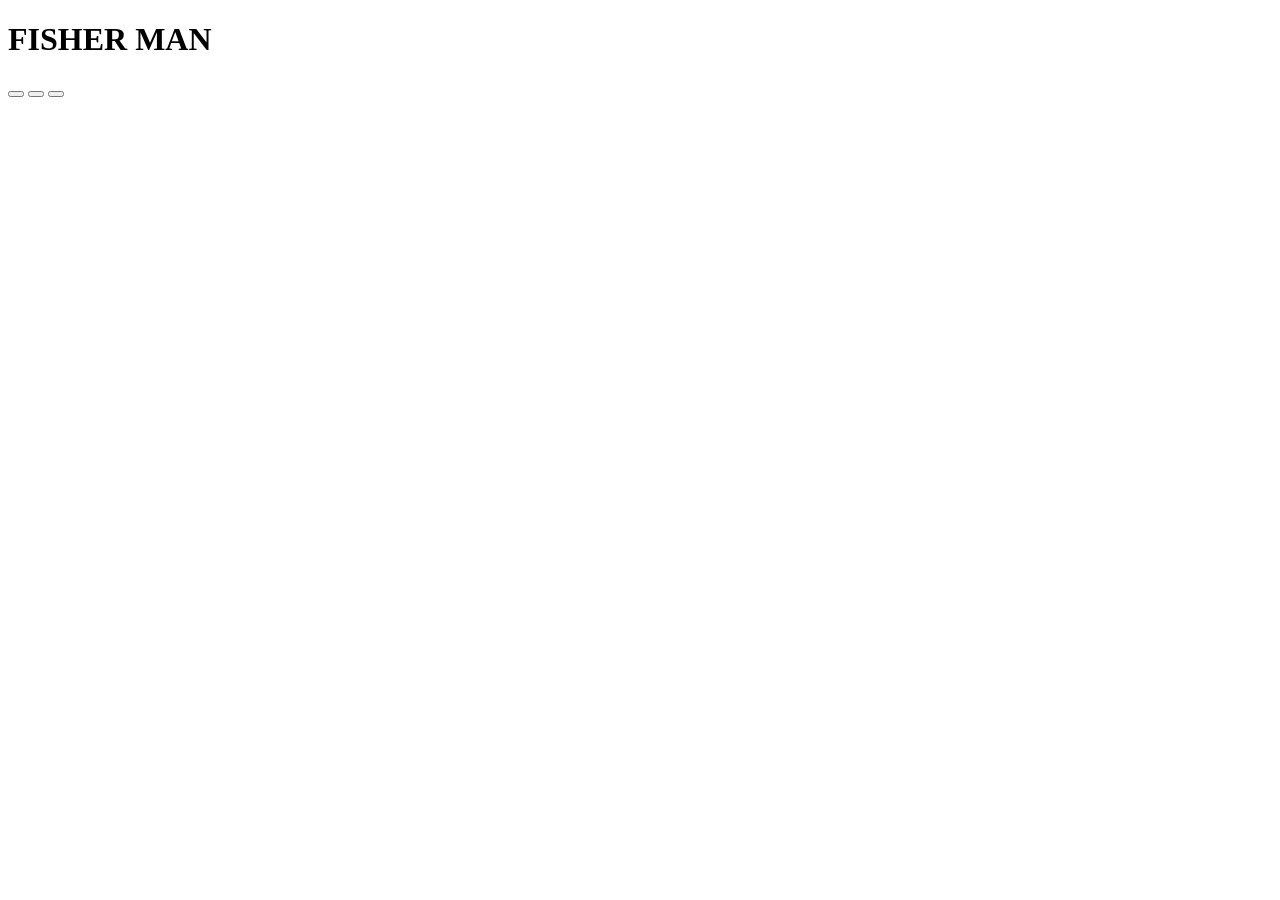
==== dashboard.html @ 49566d67 "add_dashboard" ====
<!DOCTYPE html>
<html lang="en">
<head>
    <meta charset="UTF-8">
    <meta name="viewport" content="width=device-width, initial-scale=1.0">
    <title>Document</title>
</head>
<body>
    <div class="container">
        <div class="col-1">
            <h1>FISHER MAN</h1>
        </div>
        <div class="col-2">
            <div class="menu">
                <button type="button"></button>
                <button type="button"></button>
                <button type="button"></button>
            </div>

            <div class="">

            </div>
        </div>
    </div>
</body>
</html>
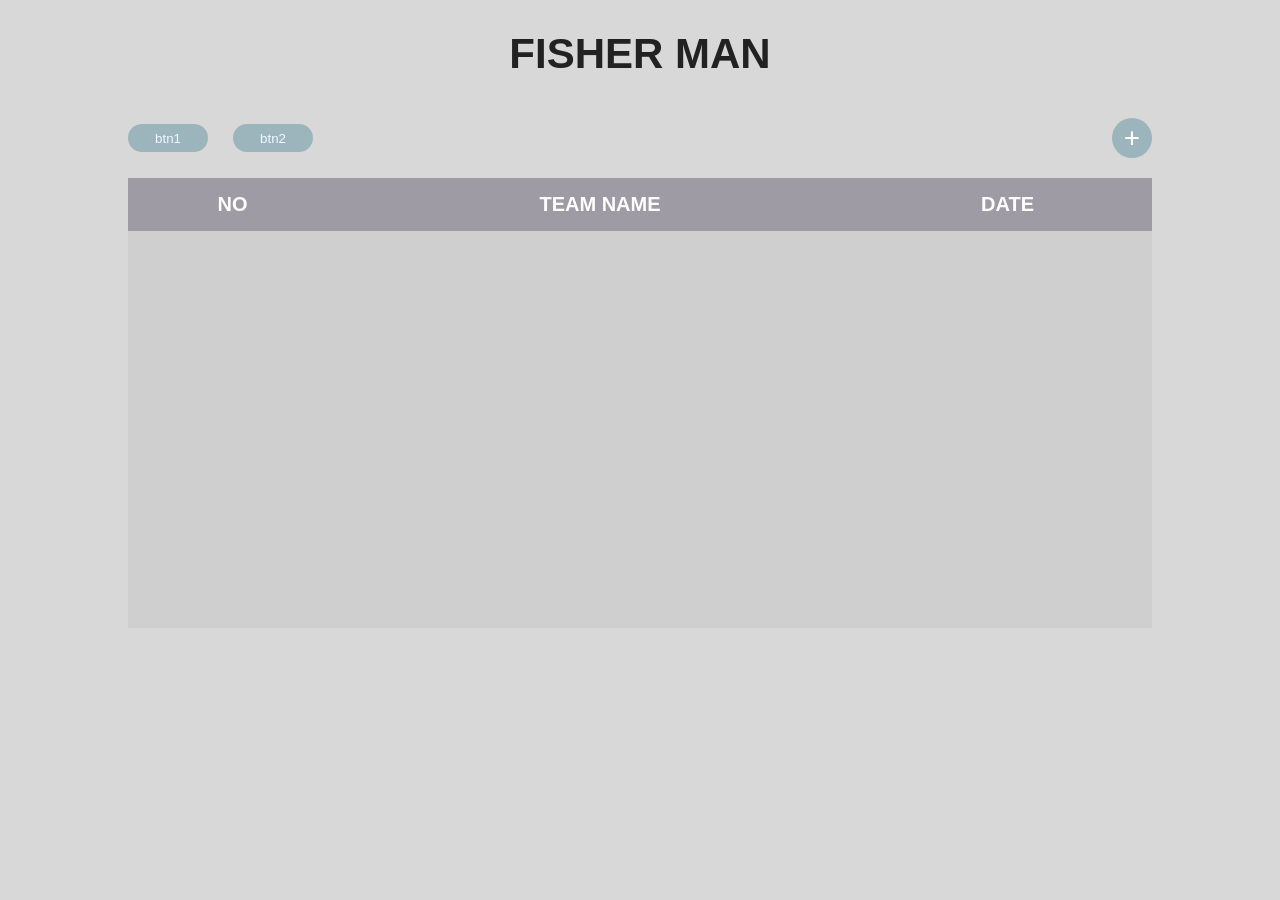
==== commit 99a29815: "edit add_dashboard" ====
--- a/dashboard.html
+++ b/dashboard.html
@@ -5,6 +5,96 @@
     <meta name="viewport" content="width=device-width, initial-scale=1.0">
     <title>Document</title>
 </head>
+<style>
+    *{
+        margin: 0;
+        padding: 0;
+        box-sizing: border-box;
+        font-family: Arial, Helvetica, sans-serif;
+    }
+
+    body{
+        background: #d8d8d8;
+        min-height: 100vh;
+        display: flex;
+        justify-content: center;
+    }
+
+    .container{
+        width: 80%;
+        margin-top: 30px;
+    }
+
+    /* HEAD */
+    .col-1{
+        text-align: center;
+        margin-bottom: 40px;
+    }
+
+    .col-1 h1{
+        font-size: 42px;
+        font-weight: bold;
+        color: #222;
+    }
+
+    /* MENU */
+    .menu{
+        display: flex;
+        justify-content: space-between;
+        align-items: center;
+        margin-bottom: 20px;
+    }
+
+    .boxmenu{
+        display: flex;
+        gap: 25px;
+    }
+
+    .boxmenu button{
+        width: 80px;
+        height: 28px;
+        border: none;
+        border-radius: 20px;
+        background: #9cb5bc;
+        color: aliceblue;
+        cursor: pointer;
+    }
+
+    .add-btn{
+        width: 40px;
+        height: 40px;
+        border: none;
+        border-radius: 50%;
+        background: #9cb5bc;
+        color: white;
+        font-size: 28px;
+        cursor: pointer;
+    }
+
+    /* TABLE */
+    .border{
+        width: 100%;
+        min-height: 450px;
+        background: #cfcfcf;
+    }
+
+    table{
+        width: 100%;
+        border-collapse: collapse;
+    }
+
+    th{
+        background: #9f9ba5;
+        color: white;
+        padding: 15px;
+        font-size: 20px;
+    }
+
+    td{
+        height: 350px;
+    }
+</style>
+
 <body>
     <div class="container">
         <div class="col-1">
@@ -12,13 +102,24 @@
         </div>
         <div class="col-2">
             <div class="menu">
-                <button type="button"></button>
-                <button type="button"></button>
-                <button type="button"></button>
+                <div class="boxmenu">
+                    <button type="button">btn1</button>
+                    <button type="button">btn2</button>
+                </div>
+                <button type="button" class="add-btn">+</button>
             </div>
 
-            <div class="">
-
+            <div class="border">
+                <table>
+                    <tr>
+                        <th>NO</th>
+                        <th>TEAM NAME</th>
+                        <th>DATE</th>
+                    </tr>
+                    <tr>
+                        <td></td>
+                    </tr>
+                </table>
             </div>
         </div>
     </div>
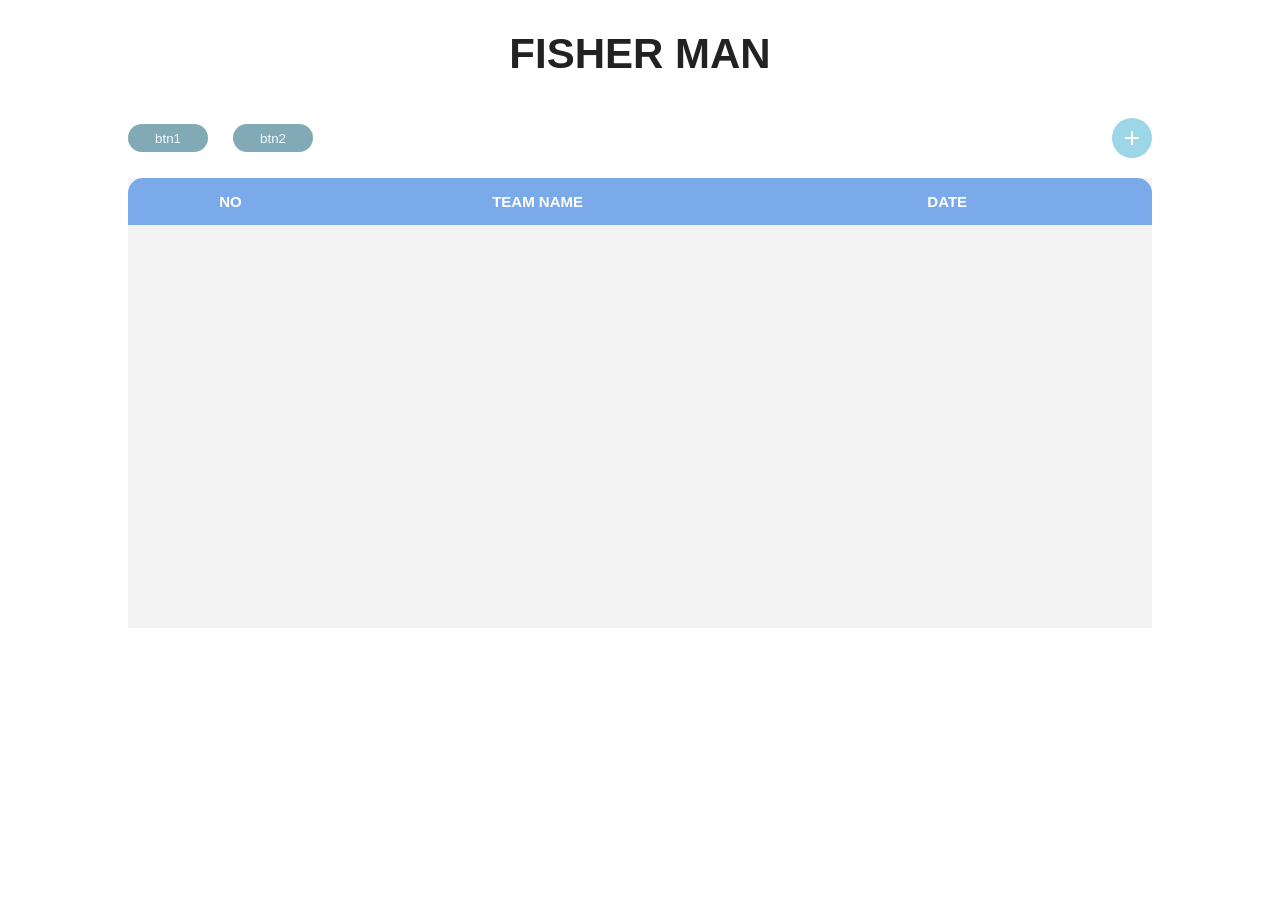
==== commit b7108105: "edit color dashboard" ====
--- a/dashboard.html
+++ b/dashboard.html
@@ -14,7 +14,7 @@
     }
 
     body{
-        background: #d8d8d8;
+        background: #ffffff;
         min-height: 100vh;
         display: flex;
         justify-content: center;
@@ -55,7 +55,7 @@
         height: 28px;
         border: none;
         border-radius: 20px;
-        background: #9cb5bc;
+        background: #82aab6;
         color: aliceblue;
         cursor: pointer;
     }
@@ -65,33 +65,47 @@
         height: 40px;
         border: none;
         border-radius: 50%;
-        background: #9cb5bc;
+        background: #9dd6e6;
         color: white;
         font-size: 28px;
         cursor: pointer;
     }
 
-    /* TABLE */
     .border{
         width: 100%;
         min-height: 450px;
-        background: #cfcfcf;
+        background: #f3f3f3;
     }
 
     table{
         width: 100%;
-        border-collapse: collapse;
+        border-collapse: separate;
+        border-spacing: 0;
+        border-radius: 15px;
+        overflow: hidden;
     }
 
     th{
-        background: #9f9ba5;
+        background: #7aaae9;
         color: white;
         padding: 15px;
-        font-size: 20px;
+        font-size: 15px;
     }
 
     td{
         height: 350px;
+    }
+
+    th:nth-child(1){
+        width: 20%;
+    }
+
+    th:nth-child(2){
+        width: 40%;
+    }
+
+    th:nth-child(3){
+        width: 40%;
     }
 </style>
 
